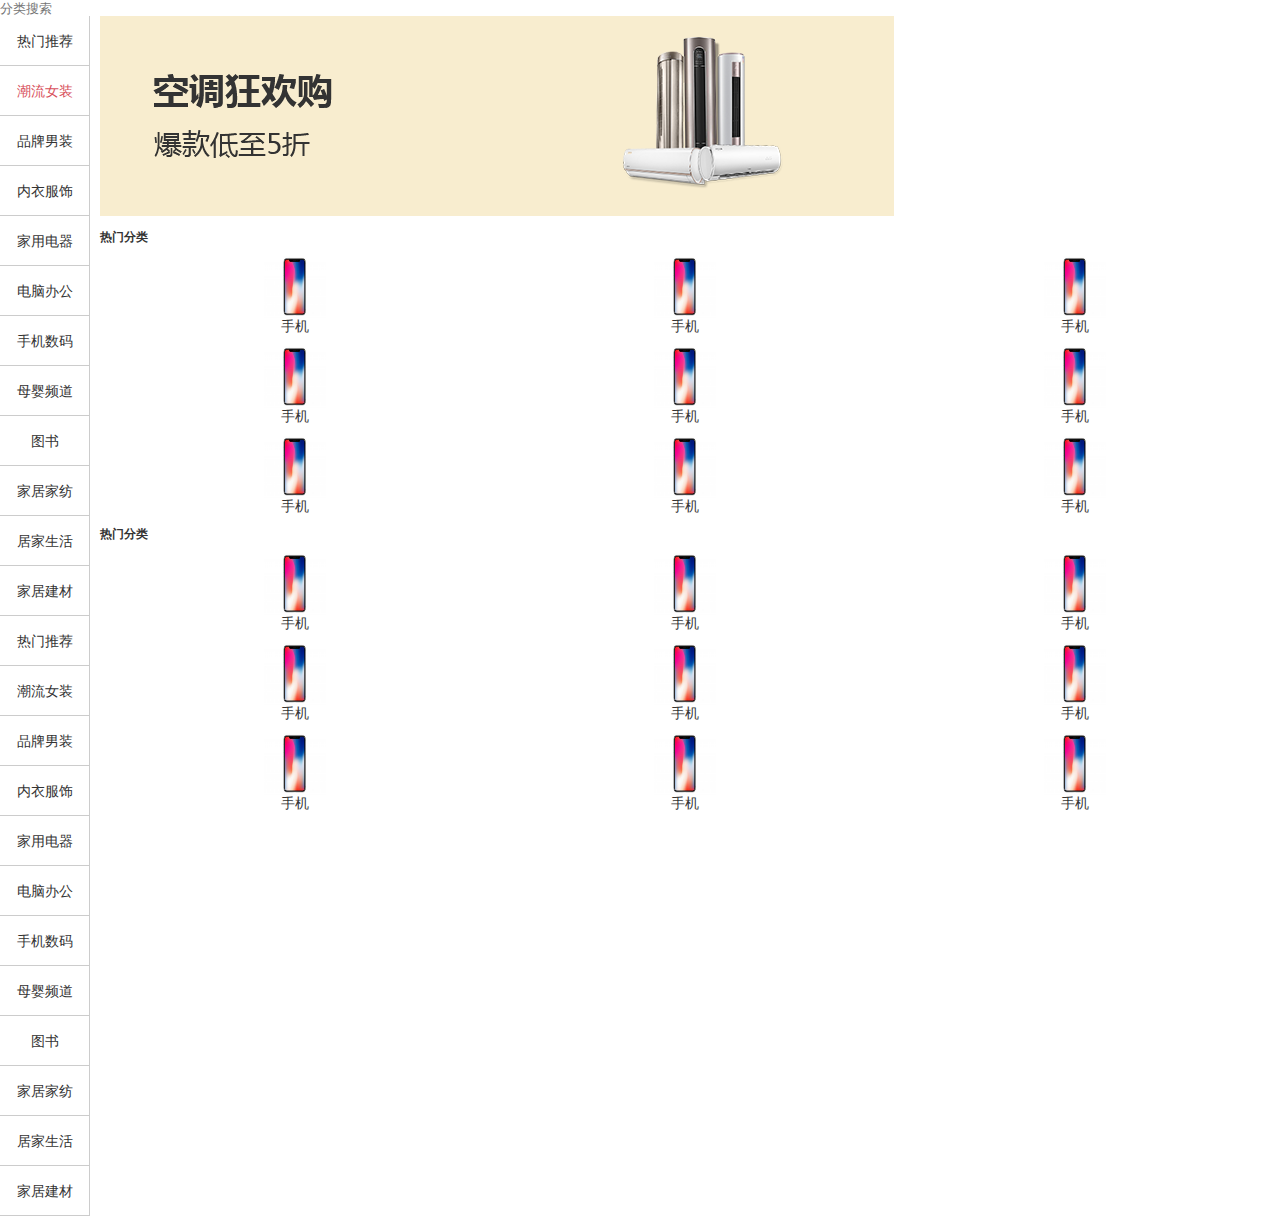
==== hmsc02.html @ 8e942533 "1" ====
<!DOCTYPE html>
<html>
<head>
    <meta charset="UTF-8">
    <meta name="viewport" content="width=device-width, initial-scale=1.0">
    <meta http-equiv="X-UA-Compatible" content="ie=edge">
    <link rel="stylesheet" type="text/css" href="css/hmsc.css">
    <title>商品分类</title>
</head>
<body>
    <header vlass="hm_topBar">
        <!-- 顶部通栏 -->
        <a href="#" class="icon_back"></a>
        <form action="#">
            <input type="search" placeholder="分类搜索"/>
        </form>
        <a href="#" class="icon_menu"></a>
    </header>
    <!-- 左侧栏 -->
    <div class="hm_category_left">
            <ul>
                <li class=""><a href="javascript:;">热门推荐</a></li>
                <li class="now"><a href="javascript:;">潮流女装</a></li>
                <li class=""><a href="javascript:;">品牌男装</a></li>
                <li class=""><a href="javascript:;">内衣服饰</a></li>
                <li class=""><a href="javascript:;">家用电器</a></li>
                <li class=""><a href="javascript:;">电脑办公</a></li>
                <li class=""><a href="javascript:;">手机数码</a></li>
                <li class=""><a href="javascript:;">母婴频道</a></li>
                <li class=""><a href="javascript:;">图书</a></li>
                <li class=""><a href="javascript:;">家居家纺</a></li>
                <li class=""><a href="javascript:;">居家生活</a></li>
                <li class=""><a href="javascript:;">家居建材</a></li>
                <li class=""><a href="javascript:;">热门推荐</a></li>
                <li class=""><a href="javascript:;">潮流女装</a></li>
                <li class=""><a href="javascript:;">品牌男装</a></li>
                <li class=""><a href="javascript:;">内衣服饰</a></li>
                <li class=""><a href="javascript:;">家用电器</a></li>
                <li class=""><a href="javascript:;">电脑办公</a></li>
                <li class=""><a href="javascript:;">手机数码</a></li>
                <li class=""><a href="javascript:;">母婴频道</a></li>
                <li class=""><a href="javascript:;">图书</a></li>
                <li class=""><a href="javascript:;">家居家纺</a></li>
                <li class=""><a href="javascript:;">居家生活</a></li>
                <li class=""><a href="javascript:;">家居建材</a></li>
            </ul>
        </div>
        <div class="hm_category_right">
            <div class="hm_category_right_box">
                <a href="#"><img src="images/s1.jpg" alt=""></a>
                <div class="hot_cat">
                    <h3>热门分类</h3>
                    <ul class="clearfix">
                        <li>
                            <a href="#">
                                <img src="images/s2.jpg" alt="">
                                <p>手机</p>
                            </a>
                        </li>
                        <li>
                            <a href="#">
                                <img src="images/s2.jpg" alt="">
                                <p>手机</p>
                            </a>
                        </li>
                        <li>
                            <a href="#">
                                <img src="images/s2.jpg" alt="">
                                <p>手机</p>
                            </a>
                        </li>
                        <li>
                            <a href="#">
                                <img src="images/s2.jpg" alt="">
                                <p>手机</p>
                            </a>
                        </li>
                        <li>
                            <a href="#">
                                <img src="images/s2.jpg" alt="">
                                <p>手机</p>
                            </a>
                        </li>
                        <li>
                            <a href="#">
                                <img src="images/s2.jpg" alt="">
                                <p>手机</p>
                            </a>
                        </li>
                        <li>
                            <a href="#">
                                <img src="images/s2.jpg" alt="">
                                <p>手机</p>
                            </a>
                        </li>
                        <li>
                            <a href="#">
                                <img src="images/s2.jpg" alt="">
                                <p>手机</p>
                            </a>
                        </li>
                        <li>
                            <a href="#">
                                <img src="images/s2.jpg" alt="">
                                <p>手机</p>
                            </a>
                        </li>
                    </ul>
                </div>
                <div class="hot_cat">
                    <h3>热门分类</h3>
                    <ul class="clearfix">
                        <li>
                            <a href="#">
                                <img src="images/s2.jpg" alt="">
                                <p>手机</p>
                            </a>
                        </li>
                        <li>
                            <a href="#">
                                <img src="images/s2.jpg" alt="">
                                <p>手机</p>
                            </a>
                        </li>
                        <li>
                            <a href="#">
                                <img src="images/s2.jpg" alt="">
                                <p>手机</p>
                            </a>
                        </li>
                        <li>
                            <a href="#">
                                <img src="images/s2.jpg" alt="">
                                <p>手机</p>
                            </a>
                        </li>
                        <li>
                            <a href="#">
                                <img src="images/s2.jpg" alt="">
                                <p>手机</p>
                            </a>
                        </li>
                        <li>
                            <a href="#">
                                <img src="images/s2.jpg" alt="">
                                <p>手机</p>
                            </a>
                        </li>
                        <li>
                            <a href="#">
                                <img src="images/s2.jpg" alt="">
                                <p>手机</p>
                            </a>
                        </li>
                        <li>
                            <a href="#">
                                <img src="images/s2.jpg" alt="">
                                <p>手机</p>
                            </a>
                        </li>
                        <li>
                            <a href="#">
                                <img src="images/s2.jpg" alt="">
                                <p>手机</p>
                            </a>
                        </li>
                    </ul>
                </div>
            </div>
        </div>
    <script  src="js/hmsc02.js"></script>
</body>
</html>
---- css/hmsc.css ----
*,::before,::after{
    margin: 0;
    padding: 0;
    -webkit-tap-highlight-color: transparent;
    -webkit-box-sizing: border-box;
    box-sizing: border-box;
}
body{
    font-size: 14px;
    font-family:"微软雅黑",sans-serif;
    color: #333;
}
a{
    color: #333;
    text-decoration: none;
}
a:hover{
    text-decoration: none;
}
ul,ol{
    list-style: none;
}
input{
    border: none;
    outline: none;
}



.f_left{
    float: left;
}
.f_right{
    float: right;
}
.clearfix::before,
.clearfix::after{
    content: "";
    height: 0;
    line-height: 0;
    display: block;
    visibility: hidden;
    clear: both;
}
[class^="icon_"]{
    background: url()no-repeat;
    background-size: 200px 200px;
}
.m_110{
    margin-left:10px; 
}
.m_110{
    margin-right:10px; 
}
.m_110{
    margin-bottom:10px; 
}
.m_110{
    margin-top:10px; 
}


/* ------搜索栏------ */
.hm_header{
    position: fixed;
    left: 0;
    top: 0;
    height: 40px;
    width: 100%;
    z-index: 1000;
}
.hm_header>.hm_header_box{
    width: 100%;
    max-width: 640px;
    min-width: 300px;
    margin: 0 auto;
    background: rgba(10, 160, 247, 0.7);
    height:40px;
    position: relative;
}
.hm_header>.hm_header_box>.icon_logo{
    width: 60px;
    height: 36px;
    position: absolute;
    background-position: 0 -103px;
    top: 4px;
    left: 10px;
}
.hm_header>.hm_header_box>.login{
    width: 50px;
    height: 40px;
    line-height: 40px;
    text-align: center;
    color: rgb(71, 71, 71);
    position: absolute;
    right: 0;
    top: 0;
    font-size: 15px;
}
.hm_header>.hm_header_box>form{
    width: 100%;
    padding-left: 75px;
    padding-right: 50px;
    height: 40px;
    position: relative;
}
.hm_header>.hm_header_box>form>input{
    width: 100%;
    height: 30px;
    border-radius: 15px;
    margin-top: 5px;
    padding-left: 30px;
}
.hm_header>.hm_header_box>form>.icon_search{
    height: 20px;
    width: 20px;
    position: absolute;
    background-position: -60px -109px;
    top: 10px;
    left: 85px;
}


/* 轮播图 */
.hm_banner{
    width: 100%;
    position: relative;
    overflow: hidden;
}
.hm_banner>ul:first-child{
    width: 1000%;
    -webkit-transform: translateX(-10%);
    transform: translateX(-10%);
}
.hm_banner>ul:first-child>li{
    width: 10%;
    float: left;
}
.hm_banner>ul:first-child>li>a{
    width :100%;
    display: block;
}
.hm_banner>ul:first-child>li>a>img{
    width: 100%;
    /*
    font-size: 0;
    block
     veartical-align:middle; 
     */
     display: block;
}
.hm_banner>ul:last-child{
    width: 118px;
    height: 6px;
    position: absolute;
    bottom: 6px;
    left: 50%;
    margin-left:-59px; 
}
.hm_banner>ul:last-child>li{
    width: 6px;
    height: 6px;
    float: left;
    border-radius: 3px;
    border: 1px solid rgb(175, 175, 175);
    margin-left: 10px;
}
.hm_banner>ul:last-child>li>a{
    background: rgb(175, 175, 175);
}
.hm_banner>ul:last-child>li>a>img{
    margin-left:0; 
}

/* 导航栏 */
.hm_nav{
    width: 100%;
    background: #fff;
    border-bottom: 1px solid #e0e0e0;
}
.hm_nav>ul{
    width: 100%;
    padding: 10px 0;
}
.hm_nav>ul>li{
    width: 25%;
    float: left;
}
.hm_nav>ul>li>a{
    display: block;
}
.hm_nav>ul>li>a>img{
    width: 40px;
    height: 40px;
    display: block;
    margin: 0 auto;
}
.hm_nav>ul>li>a>p{
    text-align: center;
    color: #666;
    font-size: 12px;
    padding: 6px 0;
}

/* 商品块 */
.hm_product{
    padding:0 5px;
}
.hm_product>.product_box{
    width: 100%;
    background: #fff;
    margin-top: 10px;
    box-shadow: 0 0 1px #3087eb;
}
.hm_product>.product_box>.product_box_tit{
    height: 32px;
    line-height: 32px;
    border-bottom: 1px solid #3087eb;
}
.hm_product>.product_box>.product_box_tit .no_border{
    border-bottom: none;
}
.hm_product>.product_box>.product_box_tit>h3{
    font-weight: normal;
    font-size: 15px;
    padding-left: 20px;
    position: relative;
    color: #666;
}
.hm_product>.product_box>.product_box_tit>h3::before{
    content: "";
    position: absolute;
    top: 10px;
    left: 10px;
    width: 3px;
    height: 12px;
    background: #d8505c;
}
.hm_sk{
    
}
.hm_sk .sk_icon{
    background:url("../images/ms1.png")no-repeat;
    background-size: 16px 20px;
    width: 16px;
    height: 20px;
    float: left;
    margin-top: 6px;
}
.hm_sk .sk_name{
    color: #d8505c;
    font-size: 15px;
    float: left;
}
.hm_sk .sk_time{
    float: left;
    margin-top: 8px;
}
.hm_sk .sk_time>span{
    float: left;
    width: 15px;
    height: 15px;
    line-height: 15px;
    text-align: center;
    background: #333;
    color: #fff;
    margin-left: 3px;
}
.hm_sk .sk_time>span:nth-child(3n){
    background: #fff;
    color: #333;
    width: 5px;
}

.hm_sk .product_box_con>ul{
    width: 100%;
    font-size: 12px;
    padding: 10px 0;
}
.hm_sk .product_box_con>ul>li{
    width: 33.333%;
    float: left;
    text-align: center;
}
.hm_sk .product_box_con>ul>li>a{
    display: block;
    width: 100%;
    border-right: 1px solid #e0e0e0;
}
.hm_sk .product_box_con>ul>li:last-child>a{
    border-right: 0;
}
.hm_sk .product_box_con>ul>li>a>img{
    width: 64%;
    display: block;
    margin: 0 auto;
}

.hm_sk .product_box_con>ul>li>p:first-of-type{
    text-decoration:line-through;
    color: #666;
    padding-top: 5px;
}
.w_50{
    width: 50%;
    display: block;
}
.w_50>img{
    display: block;
    width: 100%;
}
.b_left{
    border-left: 1px solid #e0e0e0;
}
.b_right{
    border-right: 1px solid #e0e0e0;
}
.b_bottom{
    border-bottom: 1px solid #e0e0e0;
}





/* 搜索栏 */
.hm_topBar{
    width: 100%;
    height: 45px;
    background: url("")repeat-x;
    background-size: 1px 44px;
    border-bottom: 1px solid #ccc;
    position: absolute;
}
.hm_topBar>[class^="icon_"]{
    position: absolute;
    top: 0;
    height: 44px;
    width: 40px;
    padding: 12px 10px;
    background-clip: content-box;
    background-origin: content-box;
}
.hm_topBar>.icon_back{
    left: 0;
    background-position: -20px 0;
}
.hm_topBar>.icon_menu{
    right: 0;
    background-position: -60px 0;
}
.hm_topBar>form{
    width: 100%;
    height: 44px;
    padding: 0 40px;
}
.hm_topBar>form>input{
    width: 100%;
    border:1px solid #e0e0e0;
    border-radius: 4px;
    height:30px;
    margin-top: 7px;
}
.hm_topBar>h3{
    text-align: center;
    line-height: 44px;
    font-weight: normal;
}

/* 左侧栏 */
.hm_category_left{
    width: 90px;
    height: 100%;
    overflow: hidden;
    float: left;
}
.hm_category_left>ul{

}
.hm_category_left>ul>li{
    width: 90px;
    height: 50px;
    text-align: center;
    line-height: 50px;
    border-right: 1px solid #ccc;
    border-bottom: 1px solid #ccc;
}
.hm_category_left>ul>li a{
    display: block;
}
.hm_category_left>ul>li .now{
    border-right: none;
}
.hm_category_left>ul>li.now a{
    color: #d8505c;
}

.hm_category_right{
    overflow: hidden;
    height: 100%;
}
.hm_category_right_box{
    padding: 0 10px;
}
hm_category_right_box>.banner{
    width: 100%;
    padding-top: 10px;
    display: block;
}
.hm_category_right_box>.banner>img{
    width: 100%;
}
.hot_cat{
    margin-top:10px;
}
.hot_cat>h3{
    font-size: 12px;
}
.hot_cat>ul{
    width: 100%;
}
.hot_cat>ul>li{
    width: 33.333%;
    float: left;
}
.hot_cat>ul>li>a{
    display: block;
    text-align: center;
    padding-top: 10px;
}
.hot_cat>ul>li>a>img{
    width: 62px;
    height: 62px;
    margin: 0 auto;
    display: block;
}
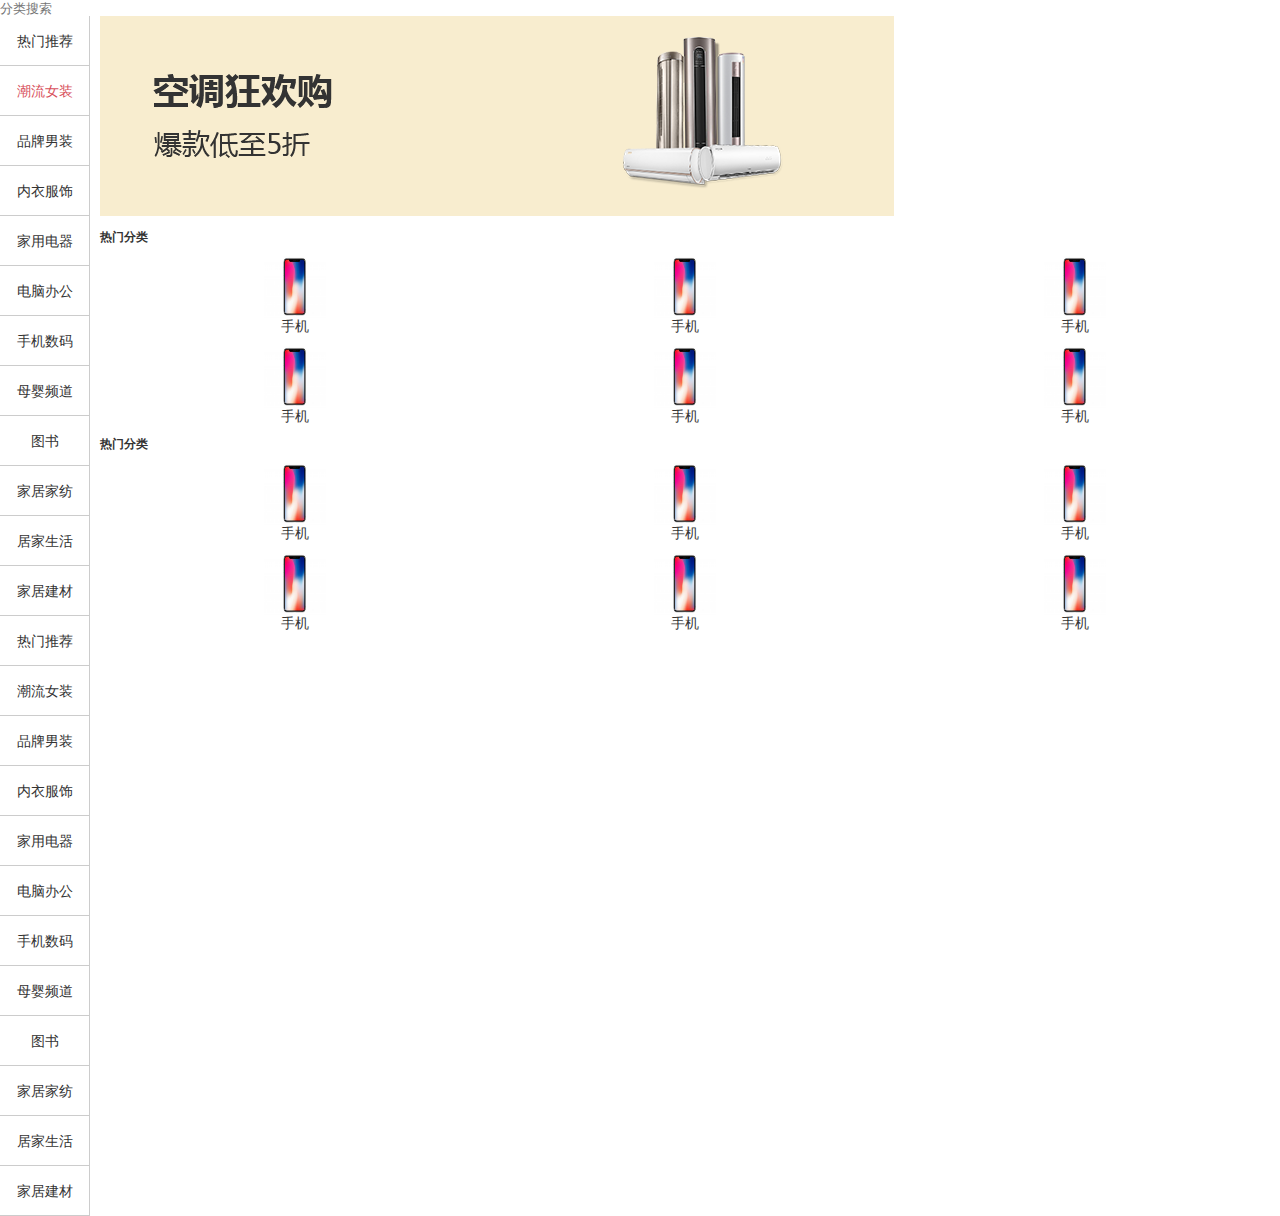
==== commit 6e394537: "1" ====
--- a/hmsc02.html
+++ b/hmsc02.html
@@ -2,9 +2,9 @@
 <html>
 <head>
     <meta charset="UTF-8">
-    <meta name="viewport" content="width=device-width, initial-scale=1.0">
+    <meta name="viewport" content="width=device-width, user-scalable=no,initial-scale=1.0">
     <meta http-equiv="X-UA-Compatible" content="ie=edge">
-    <link rel="stylesheet" type="text/css" href="css/hmsc.css">
+    <link rel="stylesheet" type="text/css" href="css/index02.css">
     <title>商品分类</title>
 </head>
 <body>
@@ -87,47 +87,11 @@
                                 <p>手机</p>
                             </a>
                         </li>
-                        <li>
-                            <a href="#">
-                                <img src="images/s2.jpg" alt="">
-                                <p>手机</p>
-                            </a>
-                        </li>
-                        <li>
-                            <a href="#">
-                                <img src="images/s2.jpg" alt="">
-                                <p>手机</p>
-                            </a>
-                        </li>
-                        <li>
-                            <a href="#">
-                                <img src="images/s2.jpg" alt="">
-                                <p>手机</p>
-                            </a>
-                        </li>
                     </ul>
                 </div>
                 <div class="hot_cat">
                     <h3>热门分类</h3>
                     <ul class="clearfix">
-                        <li>
-                            <a href="#">
-                                <img src="images/s2.jpg" alt="">
-                                <p>手机</p>
-                            </a>
-                        </li>
-                        <li>
-                            <a href="#">
-                                <img src="images/s2.jpg" alt="">
-                                <p>手机</p>
-                            </a>
-                        </li>
-                        <li>
-                            <a href="#">
-                                <img src="images/s2.jpg" alt="">
-                                <p>手机</p>
-                            </a>
-                        </li>
                         <li>
                             <a href="#">
                                 <img src="images/s2.jpg" alt="">
--- a/css/index02.css
+++ b/css/index02.css
@@ -0,0 +1,171 @@
+*,::before,::after{
+    margin: 0;
+    padding: 0;
+    -webkit-tap-highlight-color: transparent;
+    -webkit-box-sizing: border-box;
+    box-sizing: border-box;
+}
+body{
+    font-size: 14px;
+    font-family:"微软雅黑",sans-serif;
+    color: #333;
+}
+a{
+    color: #333;
+    text-decoration: none;
+}
+a:hover{
+    text-decoration: none;
+}
+ul,ol{
+    list-style: none;
+}
+input{
+    border: none;
+    outline: none;
+    -webkit-appearance:none;
+}
+
+/* 通用css */
+.f_left{
+    float: left;
+}
+.f_right{
+    float: right;
+}
+.clearfix::before,
+.clearfix::after{
+    content: "";
+    height: 0;
+    line-height: 0;
+    display: block;
+    visibility: hidden;
+    clear: both;
+}
+[class^="icon_"]{
+    background: url()no-repeat;
+    background-size: 200px 200px;
+}
+.m_110{
+    margin-left:10px; 
+}
+.m_110{
+    margin-right:10px; 
+}
+.m_110{
+    margin-bottom:10px; 
+}
+.m_110{
+    margin-top:10px; 
+}
+/* 搜索栏 */
+.hm_topBar{
+    width: 100%;
+    height: 45px;
+    background: url("../images/t01.png")repeat-x;
+    background-size: 1px 44px;
+    border-bottom: 1px solid #ccc;
+    position: absolute;
+}
+.hm_topBar>[class^="icon_"]{
+    position: absolute;
+    top: 0;
+    height: 44px;
+    width: 40px;
+    padding: 12px 10px;
+    background-clip: content-box;
+    background-origin: content-box;
+}
+.hm_topBar>.icon_back{
+    left: 0;
+    background-position: -20px 0;
+}
+.hm_topBar>.icon_menu{
+    right: 0;
+    background-position: -60px 0;
+}
+.hm_topBar>form{
+    width: 100%;
+    height: 44px;
+    padding: 0 40px;
+}
+.hm_topBar>form>input{
+    width: 100%;
+    border:1px solid #e0e0e0;
+    border-radius: 4px;
+    height:30px;
+    margin-top: 7px;
+}
+.hm_topBar>h3{
+    text-align: center;
+    line-height: 44px;
+    font-weight: normal;
+}
+
+/* 左侧栏 */
+.hm_category_left{
+    width: 90px;
+    height: 100%;
+    overflow: hidden;
+    float: left;
+}
+.hm_category_left>ul{
+
+}
+.hm_category_left>ul>li{
+    width: 90px;
+    height: 50px;
+    text-align: center;
+    line-height: 50px;
+    border-right: 1px solid #ccc;
+    border-bottom: 1px solid #ccc;
+}
+.hm_category_left>ul>li a{
+    display: block;
+}
+.hm_category_left>ul>li .now{
+    border-right: none;
+}
+.hm_category_left>ul>li.now a{
+    color: #d8505c;
+}
+
+.hm_category_right{
+    overflow: hidden;
+    height: 100%;
+}
+.hm_category_right_box{
+    padding: 0 10px;
+}
+hm_category_right_box>.banner{
+    width: 100%;
+    padding-top: 10px;
+    display: block;
+}
+.hm_category_right_box>.banner>img{
+    width: 100%;
+}
+.hot_cat{
+    margin-top:10px;
+}
+.hot_cat>h3{
+    font-size: 12px;
+}
+.hot_cat>ul{
+    width: 100%;
+}
+.hot_cat>ul>li{
+    width: 33.333%;
+    float: left;
+}
+.hot_cat>ul>li>a{
+    display: block;
+    text-align: center;
+    padding-top: 10px;
+}
+.hot_cat>ul>li>a>img{
+    width: 62px;
+    height: 62px;
+    margin: 0 auto;
+    display: block;
+}